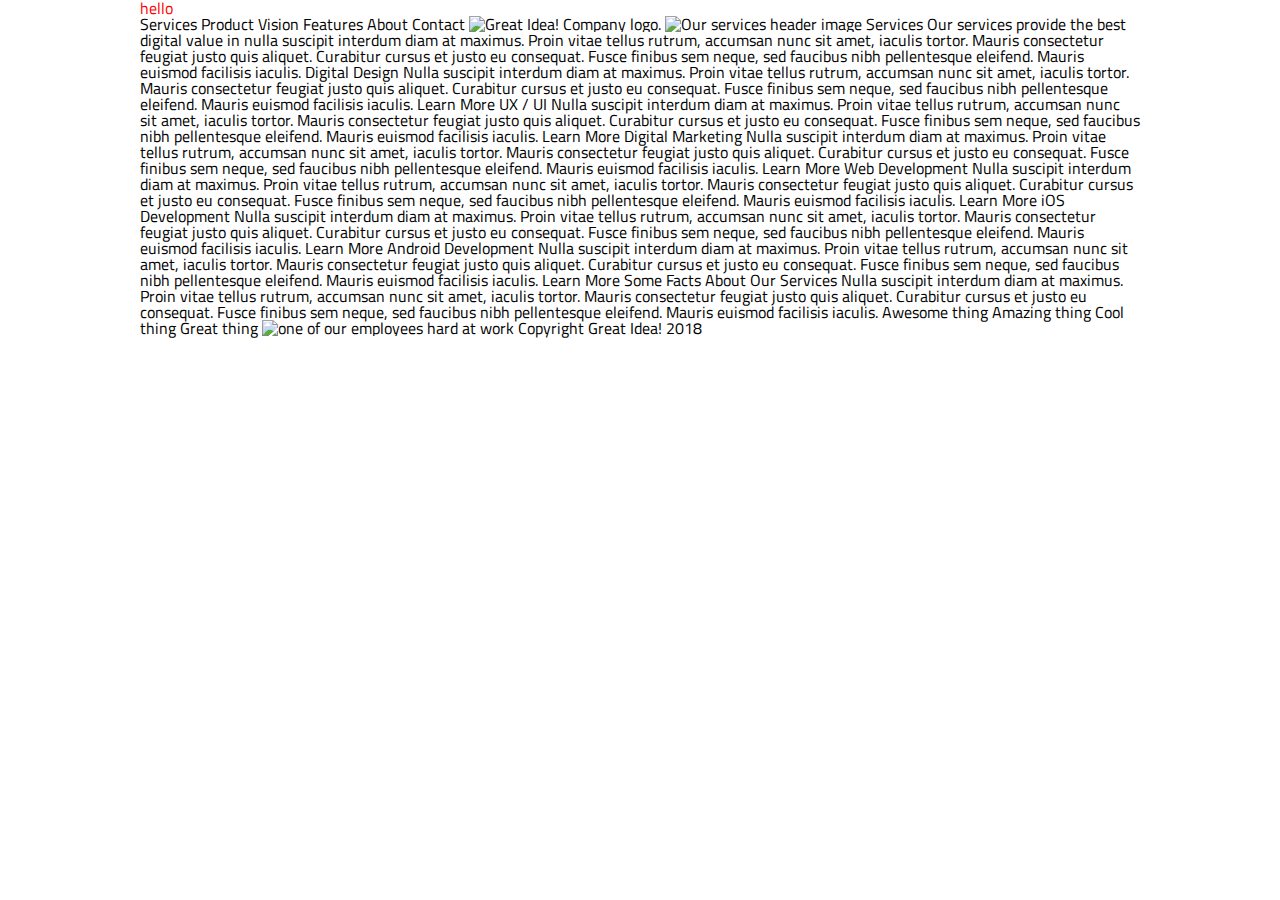
==== great-idea/services.html @ 5802874b "initial" ====
<!doctype html>

<html lang="en">
<head>
  <meta charset="utf-8">

  <title>Great Idea!</title>

  <link href="https://fonts.googleapis.com/css?family=Bangers|Titillium+Web" rel="stylesheet">
  <link rel="stylesheet" href="css/index.css">

  <!--[if lt IE 9]>
    <script src="https://cdnjs.cloudflare.com/ajax/libs/html5shiv/3.7.3/html5shiv.js"></script>
  <![endif]-->
</head>

<body>

<p class="go">
  hello
</p>
Services
Product
Vision
Features
About
Contact

<img class="logo" src="img/logo.png" alt="Great Idea! Company logo.">


<img class="services-header-img" src="img/services-header.jpg" alt="Our services header image">

Services

Our services provide the best digital value in nulla suscipit interdum diam at maximus. Proin vitae tellus rutrum, accumsan nunc sit amet, iaculis tortor. Mauris consectetur feugiat justo quis aliquet. Curabitur cursus et justo eu consequat. Fusce finibus sem neque, sed faucibus nibh pellentesque eleifend. Mauris euismod facilisis iaculis.


Digital Design

Nulla suscipit interdum diam at maximus. Proin vitae tellus rutrum, accumsan nunc sit amet, iaculis tortor. Mauris consectetur feugiat justo quis aliquet. Curabitur cursus et justo eu consequat. Fusce finibus sem neque, sed faucibus nibh pellentesque
eleifend. Mauris euismod facilisis iaculis.

Learn More



UX / UI

Nulla suscipit interdum diam at maximus. Proin vitae tellus rutrum, accumsan nunc sit amet, iaculis tortor. Mauris consectetur feugiat justo quis aliquet. Curabitur cursus et justo eu consequat. Fusce finibus sem neque, sed faucibus nibh pellentesque
eleifend. Mauris euismod facilisis iaculis.

Learn More



Digital Marketing

Nulla suscipit interdum diam at maximus. Proin vitae tellus rutrum, accumsan nunc sit amet, iaculis tortor. Mauris consectetur feugiat justo quis aliquet. Curabitur cursus et justo eu consequat. Fusce finibus sem neque, sed faucibus nibh pellentesque
eleifend. Mauris euismod facilisis iaculis.

Learn More



Web Development

Nulla suscipit interdum diam at maximus. Proin vitae tellus rutrum, accumsan nunc sit amet, iaculis tortor. Mauris consectetur feugiat justo quis aliquet. Curabitur cursus et justo eu consequat. Fusce finibus sem neque, sed faucibus nibh pellentesque
eleifend. Mauris euismod facilisis iaculis.

Learn More



iOS Development

Nulla suscipit interdum diam at maximus. Proin vitae tellus rutrum, accumsan nunc sit amet, iaculis tortor. Mauris consectetur feugiat justo quis aliquet. Curabitur cursus et justo eu consequat. Fusce finibus sem neque, sed faucibus nibh pellentesque
eleifend. Mauris euismod facilisis iaculis.

Learn More



Android Development

Nulla suscipit interdum diam at maximus. Proin vitae tellus rutrum, accumsan nunc sit amet, iaculis tortor. Mauris consectetur feugiat justo quis aliquet. Curabitur cursus et justo eu consequat. Fusce finibus sem neque, sed faucibus nibh pellentesque
eleifend. Mauris euismod facilisis iaculis.

Learn More


Some Facts About Our Services

Nulla suscipit interdum diam at maximus. Proin vitae tellus rutrum, accumsan nunc sit amet, iaculis tortor. Mauris consectetur feugiat justo quis aliquet. Curabitur cursus et justo eu consequat. Fusce finibus sem neque, sed faucibus nibh pellentesque
eleifend. Mauris euismod facilisis iaculis.


Awesome thing
Amazing thing
Cool thing
Great thing

<img class="services-info-img" src="img/services-info.png" alt="one of our employees hard at work">

Copyright Great Idea! 2018

</body>

</html>
---- great-idea/css/index.css ----
/* http://meyerweb.com/eric/tools/css/reset/ 
   v2.0 | 20110126
   License: none (public domain)
*/

html, body, div, span, applet, object, iframe,
h1, h2, h3, h4, h5, h6, p, blockquote, pre,
a, abbr, acronym, address, big, cite, code,
del, dfn, em, img, ins, kbd, q, s, samp,
small, strike, strong, sub, sup, tt, var,
b, u, i, center,
dl, dt, dd, ol, ul, li,
fieldset, form, label, legend,
table, caption, tbody, tfoot, thead, tr, th, td,
article, aside, canvas, details, embed, 
figure, figcaption, footer, header, hgroup, 
menu, nav, output, ruby, section, summary,
time, mark, audio, video {
	margin: 0;
	padding: 0;
	border: 0;
	font-size: 100%;
	font: inherit;
	vertical-align: baseline;
}
/* HTML5 display-role reset for older browsers */
article, aside, details, figcaption, figure, 
footer, header, hgroup, menu, nav, section {
	display: block;
}
body {
	line-height: 1;
}
ol, ul {
	list-style: none;
}
blockquote, q {
	quotes: none;
}
blockquote:before, blockquote:after,
q:before, q:after {
	content: '';
	content: none;
}
table {
	border-collapse: collapse;
	border-spacing: 0;
}

/* Set every element's box-sizing to border-box */
* {
    box-sizing: border-box;
}

html, body {
    height: 100%;
    font-family: 'Titillium Web', sans-serif;
}

h1, h2, h3, h4, h5 {
    font-family: 'Bangers', cursive;
    letter-spacing: 1px;
    margin-bottom: 15px;
}

/* Copy and paste your work from yesterday here and start to refactor into flexbox */
body{
	
	box-sizing:border-box;
	padding:0;
	margin:0 auto;
	width: 1000px;
}	
nav{
	display:flex;
	justify-content:space-between;
	align-items:center;
  	justify-content:space-around;
}
.navLink a{
	padding : 0 20px 0 20px;
	text-decoration: none;
}

.wrapper {
	display:flex;
	font-size: 70px;
	text-align: center;
	align-items:flex-end;
	flex-wrap: wrap;
	justify-content: space-between;
	padding: 50px
}
button{
	font-size: 15px;
	height: 36px;
    width: 100px;
}
.wrapper2{
	display: flex;
	align-content: center;
	margin:30px;

}

.image3{
	display:flex;
	justify-content: space-evenly;
}

.wrapper3{
	display: flex;
	align-content: center;
	margin:30px;
}

.wrapper4{
	display: flex;
	justify-content: left
}
.copy p{
	display: flex;
justify-content: center;
}

/*<------------SERVICES PAGE  STYLES---------------->*/

.go{
	color: red;
	
}
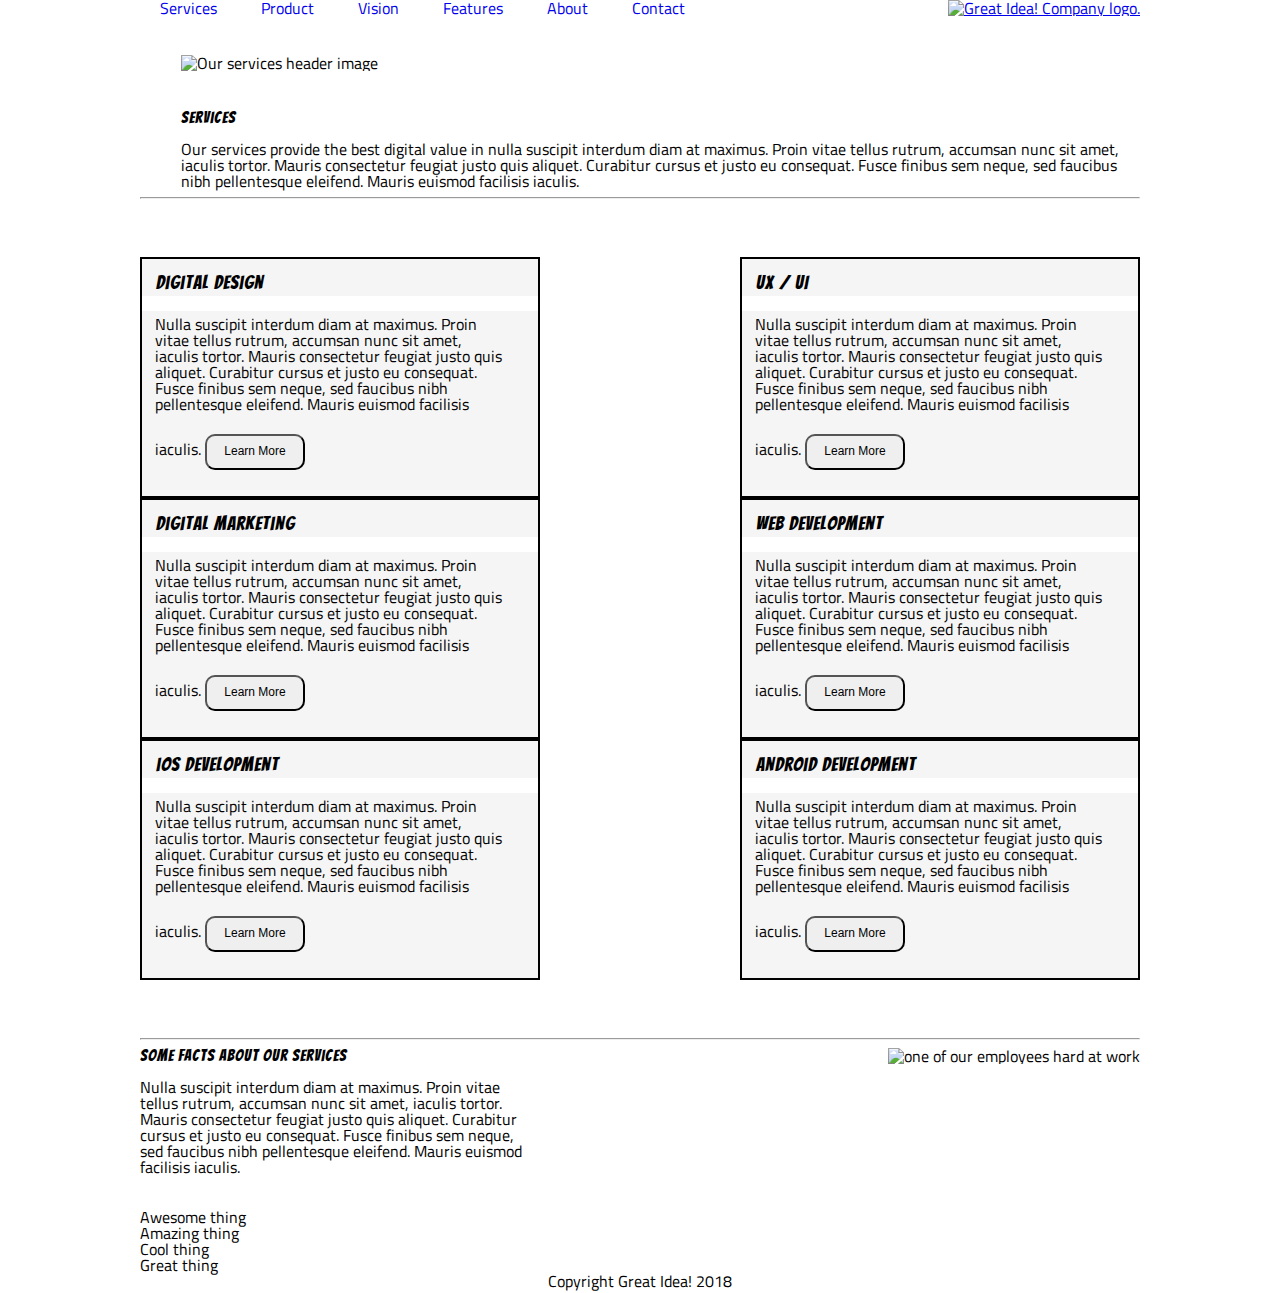
==== commit 74daa8f2: "carlos-venegas" ====
--- a/great-idea/services.html
+++ b/great-idea/services.html
@@ -1,109 +1,183 @@
-<!doctype html>
+<!DOCTYPE html>
 
 <html lang="en">
-<head>
-  <meta charset="utf-8">
+  <head>
+    <meta charset="utf-8" />
 
-  <title>Great Idea!</title>
+    <title>Great Idea!</title>
 
-  <link href="https://fonts.googleapis.com/css?family=Bangers|Titillium+Web" rel="stylesheet">
-  <link rel="stylesheet" href="css/index.css">
+    <link
+      href="https://fonts.googleapis.com/css?family=Bangers|Titillium+Web"
+      rel="stylesheet"
+    />
+    <link rel="stylesheet" href="css/index.css" />
 
-  <!--[if lt IE 9]>
-    <script src="https://cdnjs.cloudflare.com/ajax/libs/html5shiv/3.7.3/html5shiv.js"></script>
-  <![endif]-->
-</head>
+    <!--[if lt IE 9]>
+      <script src="https://cdnjs.cloudflare.com/ajax/libs/html5shiv/3.7.3/html5shiv.js"></script>
+    <![endif]-->
+  </head>
 
-<body>
+  <body class="container2">
+    <header class="head1">
+      <nav class="nav2">
+        <div class="navLinks">
+          <a href="services.html">Services</a>
+          <a href="#product">Product</a>
+          <a href="#vision">Vision</a>
+          <a href="#feature">Features</a>
+          <a href="#about">About</a>
+          <a href="#contact">Contact</a>
+        </div>
+      </nav>
+      <div>
+        <a href="index.html"
+          ><img
+            class="logo"
+            src="img/logo.png"
+            alt="Great Idea! Company logo."
+          />
+        </a>
+      </div>
+    </header>
 
-<p class="go">
-  hello
-</p>
-Services
-Product
-Vision
-Features
-About
-Contact
+    <div class="image01">
+      <img
+        class="services-header-img"
+        src="img/services-header.jpg"
+        alt="Our services header image"
+      />
+    </div>
 
-<img class="logo" src="img/logo.png" alt="Great Idea! Company logo.">
+    <div class="wrap">
+      <div class="sec1">
+        <h1>
+          Services
+        </h1>
+        <p>
+          Our services provide the best digital value in nulla suscipit interdum
+          diam at maximus. Proin vitae tellus rutrum, accumsan nunc sit amet,
+          iaculis tortor. Mauris consectetur feugiat justo quis aliquet.
+          Curabitur cursus et justo eu consequat. Fusce finibus sem neque, sed
+          faucibus nibh pellentesque eleifend. Mauris euismod facilisis iaculis.
+        </p>
+      </div>
+    </div>
+    <hr />
 
+    <div class="wrap2">
+      <div class="cont1">
+        <div class="words1">
+          <h3>
+            Digital Design
+          </h3>
+          <p>
+            Nulla suscipit interdum diam at maximus. Proin vitae tellus rutrum,
+            accumsan nunc sit amet, iaculis tortor. Mauris consectetur feugiat
+            justo quis aliquet. Curabitur cursus et justo eu consequat. Fusce
+            finibus sem neque, sed faucibus nibh pellentesque eleifend. Mauris
+            euismod facilisis iaculis. <button>Learn More</button>
+          </p>
+        </div>
 
-<img class="services-header-img" src="img/services-header.jpg" alt="Our services header image">
+        <div class="words2">
+          <h3>
+            UX / UI
+          </h3>
+          <p>
+            Nulla suscipit interdum diam at maximus. Proin vitae tellus rutrum,
+            accumsan nunc sit amet, iaculis tortor. Mauris consectetur feugiat
+            justo quis aliquet. Curabitur cursus et justo eu consequat. Fusce
+            finibus sem neque, sed faucibus nibh pellentesque eleifend. Mauris
+            euismod facilisis iaculis. <button>Learn More</button>
+          </p>
+        </div>
 
-Services
+        <div class="words3">
+          <h3>
+            Digital Marketing
+          </h3>
+          <p>
+            Nulla suscipit interdum diam at maximus. Proin vitae tellus rutrum,
+            accumsan nunc sit amet, iaculis tortor. Mauris consectetur feugiat
+            justo quis aliquet. Curabitur cursus et justo eu consequat. Fusce
+            finibus sem neque, sed faucibus nibh pellentesque eleifend. Mauris
+            euismod facilisis iaculis. <button>Learn More</button>
+          </p>
+        </div>
 
-Our services provide the best digital value in nulla suscipit interdum diam at maximus. Proin vitae tellus rutrum, accumsan nunc sit amet, iaculis tortor. Mauris consectetur feugiat justo quis aliquet. Curabitur cursus et justo eu consequat. Fusce finibus sem neque, sed faucibus nibh pellentesque eleifend. Mauris euismod facilisis iaculis.
+        <div class="words4">
+          <h3>
+            Web Development
+          </h3>
+          <p>
+            Nulla suscipit interdum diam at maximus. Proin vitae tellus rutrum,
+            accumsan nunc sit amet, iaculis tortor. Mauris consectetur feugiat
+            justo quis aliquet. Curabitur cursus et justo eu consequat. Fusce
+            finibus sem neque, sed faucibus nibh pellentesque eleifend. Mauris
+            euismod facilisis iaculis. <button>Learn More</button>
+          </p>
+        </div>
 
+        <div class="words5">
+          <h3>
+            iOS Development
+          </h3>
+          <p>
+            Nulla suscipit interdum diam at maximus. Proin vitae tellus rutrum,
+            accumsan nunc sit amet, iaculis tortor. Mauris consectetur feugiat
+            justo quis aliquet. Curabitur cursus et justo eu consequat. Fusce
+            finibus sem neque, sed faucibus nibh pellentesque eleifend. Mauris
+            euismod facilisis iaculis. <button>Learn More</button>
+          </p>
+        </div>
 
-Digital Design
+        <div class="words6">
+          <h3>
+            Android Development
+          </h3>
+          <p>
+            Nulla suscipit interdum diam at maximus. Proin vitae tellus rutrum,
+            accumsan nunc sit amet, iaculis tortor. Mauris consectetur feugiat
+            justo quis aliquet. Curabitur cursus et justo eu consequat. Fusce
+            finibus sem neque, sed faucibus nibh pellentesque eleifend. Mauris
+            euismod facilisis iaculis. <button>Learn More</button>
+          </p>
+        </div>
+      </div>
+    </div>
+    <hr />
+    <div class="wrap3">
+      <div class="words7">
+        <h3>
+          Some Facts About Our Services
+        </h3>
+        <p>
+          Nulla suscipit interdum diam at maximus. Proin vitae tellus rutrum,
+          accumsan nunc sit amet, iaculis tortor. Mauris consectetur feugiat
+          justo quis aliquet. Curabitur cursus et justo eu consequat. Fusce
+          finibus sem neque, sed faucibus nibh pellentesque eleifend. Mauris
+          euismod facilisis iaculis.
+        </p>
 
-Nulla suscipit interdum diam at maximus. Proin vitae tellus rutrum, accumsan nunc sit amet, iaculis tortor. Mauris consectetur feugiat justo quis aliquet. Curabitur cursus et justo eu consequat. Fusce finibus sem neque, sed faucibus nibh pellentesque
-eleifend. Mauris euismod facilisis iaculis.
+        <ul>
+          <li>Awesome thing</li>
+          <li>Amazing thing</li>
+          <li>Cool thing</li>
+          <li>Great thing</li>
+        </ul>
+      </div>
+      <div class="image02">
+        <img
+          class="services-info-img"
+          src="img/services-info.png"
+          alt="one of our employees hard at work"
+        />
+      </div>
+    </div>
 
-Learn More
-
-
-
-UX / UI
-
-Nulla suscipit interdum diam at maximus. Proin vitae tellus rutrum, accumsan nunc sit amet, iaculis tortor. Mauris consectetur feugiat justo quis aliquet. Curabitur cursus et justo eu consequat. Fusce finibus sem neque, sed faucibus nibh pellentesque
-eleifend. Mauris euismod facilisis iaculis.
-
-Learn More
-
-
-
-Digital Marketing
-
-Nulla suscipit interdum diam at maximus. Proin vitae tellus rutrum, accumsan nunc sit amet, iaculis tortor. Mauris consectetur feugiat justo quis aliquet. Curabitur cursus et justo eu consequat. Fusce finibus sem neque, sed faucibus nibh pellentesque
-eleifend. Mauris euismod facilisis iaculis.
-
-Learn More
-
-
-
-Web Development
-
-Nulla suscipit interdum diam at maximus. Proin vitae tellus rutrum, accumsan nunc sit amet, iaculis tortor. Mauris consectetur feugiat justo quis aliquet. Curabitur cursus et justo eu consequat. Fusce finibus sem neque, sed faucibus nibh pellentesque
-eleifend. Mauris euismod facilisis iaculis.
-
-Learn More
-
-
-
-iOS Development
-
-Nulla suscipit interdum diam at maximus. Proin vitae tellus rutrum, accumsan nunc sit amet, iaculis tortor. Mauris consectetur feugiat justo quis aliquet. Curabitur cursus et justo eu consequat. Fusce finibus sem neque, sed faucibus nibh pellentesque
-eleifend. Mauris euismod facilisis iaculis.
-
-Learn More
-
-
-
-Android Development
-
-Nulla suscipit interdum diam at maximus. Proin vitae tellus rutrum, accumsan nunc sit amet, iaculis tortor. Mauris consectetur feugiat justo quis aliquet. Curabitur cursus et justo eu consequat. Fusce finibus sem neque, sed faucibus nibh pellentesque
-eleifend. Mauris euismod facilisis iaculis.
-
-Learn More
-
-
-Some Facts About Our Services
-
-Nulla suscipit interdum diam at maximus. Proin vitae tellus rutrum, accumsan nunc sit amet, iaculis tortor. Mauris consectetur feugiat justo quis aliquet. Curabitur cursus et justo eu consequat. Fusce finibus sem neque, sed faucibus nibh pellentesque
-eleifend. Mauris euismod facilisis iaculis.
-
-
-Awesome thing
-Amazing thing
-Cool thing
-Great thing
-
-<img class="services-info-img" src="img/services-info.png" alt="one of our employees hard at work">
-
-Copyright Great Idea! 2018
-
-</body>
-
-</html>+    <div class="end">
+      <p></p>
+      Copyright Great Idea! 2018
+    </div>
+  </body>
+</html>
--- a/great-idea/css/index.css
+++ b/great-idea/css/index.css
@@ -64,6 +64,11 @@
 }
 
 /* Copy and paste your work from yesterday here and start to refactor into flexbox */
+/* Copy and paste your work from yesterday here and start to refactor into flexbox */
+/* Copy and paste your work from yesterday here and start to refactor into flexbox */
+/* Copy and paste your work from yesterday here and start to refactor into flexbox */
+/* Copy and paste your work from yesterday here and start to refactor into flexbox */
+
 body{
 	
 	box-sizing:border-box;
@@ -74,8 +79,8 @@
 nav{
 	display:flex;
 	justify-content:space-between;
-	align-items:center;
-  	justify-content:space-around;
+	/* align-items:center; */
+  	/* justify-content:space-around; */
 }
 .navLink a{
 	padding : 0 20px 0 20px;
@@ -125,7 +130,103 @@
 
 /*<------------SERVICES PAGE  STYLES---------------->*/
 
-.go{
-	color: red;
+.container2{
+	box-sizing:border-box;
+	padding:0;
+	margin:0 auto;
+	/* display: block */
+	width: 1000px;
+}
+
+.head1{
+	display:flex;
+	justify-content: space-between;
+	/* align-content: space-between; */
+
+}
+.navLinks a{
+	padding : 0 20px 0 20px;
+	text-decoration: none;
+}
+
+.image01{
+	width:99%;
+	padding: 39px 0 0 41px;
+
+}
+.cont1{
+	display: flex;
+    flex-wrap: wrap;
+	justify-content: space-between;
+	padding: 50px 0px 50px 0px;
+	align-content: space-around;
+
 	
-}+}
+.cont1 button{
+	border-radius: 10px;
+	font-size: 12px;
+	padding: 2px 0px 4px 0px;
+    margin: 22px 0px 0px 0px;
+
+}
+
+.cont1 p{
+	padding: 5px 32px 26px 13px;
+	background-color: whitesmoke;
+}
+.cont1 h3{
+	font-size: 19px;
+	padding: 14px 0px 4px 14px;
+    background-color: whitesmoke;
+}
+
+.wrap{
+	padding: 39px 0 0 41px;
+}
+
+
+.words1{
+	border: 2px solid black;
+	width:40%;
+
+}
+
+.words2{
+	border: 2px solid black;
+	width:40%;
+}
+.words3{
+	border: 2px solid black;
+	width:40%;
+}
+.words4{
+	border: 2px solid black;
+	width:40%;
+}
+.words5{
+	border: 2px solid black;
+	width:40%;
+}
+.words6{
+	border: 2px solid black;
+	width:40%;
+}
+
+.end {
+	display:flex;
+	justify-content: center;
+}
+.wrap3 {
+	display: flex;
+	justify-content: space-between;
+
+}
+ul{
+	display: list-item;
+	padding: 34px 0px 0px 0px;
+}
+ .words7{
+	 width:394px;
+
+ }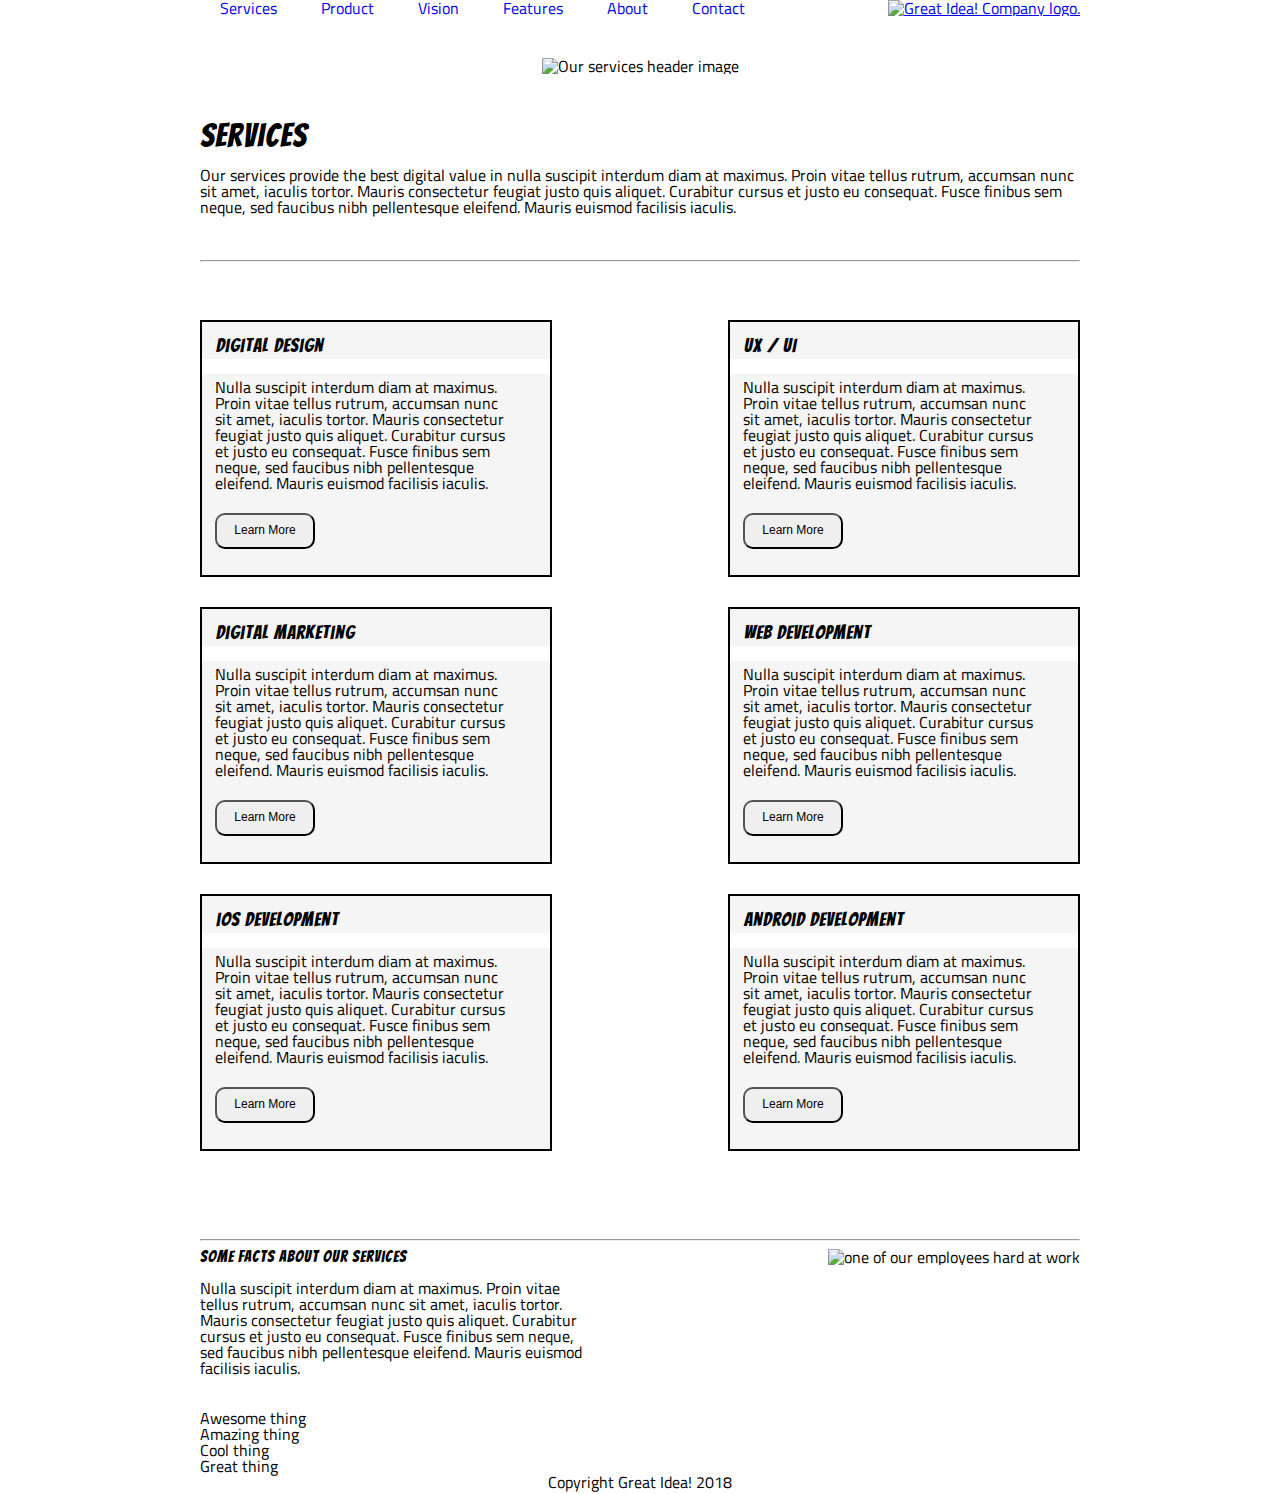
==== commit 45c427ed: "carlos-venegas" ====
--- a/great-idea/services.html
+++ b/great-idea/services.html
@@ -18,12 +18,13 @@
   </head>
 
   <body class="container2">
+
     <header class="head1">
       <nav class="nav2">
         <div class="navLinks">
           <a href="services.html">Services</a>
           <a href="#product">Product</a>
-          <a href="#vision">Vision</a>
+          <a href="digi.html">Vision</a>
           <a href="#feature">Features</a>
           <a href="#about">About</a>
           <a href="#contact">Contact</a>
--- a/great-idea/css/index.css
+++ b/great-idea/css/index.css
@@ -135,7 +135,7 @@
 	padding:0;
 	margin:0 auto;
 	/* display: block */
-	width: 1000px;
+	width: 880px;
 }
 
 .head1{
@@ -150,10 +150,19 @@
 }
 
 .image01{
-	width:99%;
-	padding: 39px 0 0 41px;
-
-}
+	display: flex;
+    justify-content: center;
+	margin: 42px 0 0px 0px;
+}
+.sec1 h1{
+	font-size: 33px;
+	
+
+}
+.sec1 p{
+	display: flex;
+}
+
 .cont1{
 	display: flex;
     flex-wrap: wrap;
@@ -182,7 +191,7 @@
 }
 
 .wrap{
-	padding: 39px 0 0 41px;
+	margin: 45px 0 45px 0;
 }
 
 
@@ -212,7 +221,10 @@
 	border: 2px solid black;
 	width:40%;
 }
-
+.words1, .words2, .words2, .words3, .words4, .words5, .words6{
+	margin-bottom: 30px;
+
+}
 .end {
 	display:flex;
 	justify-content: center;
